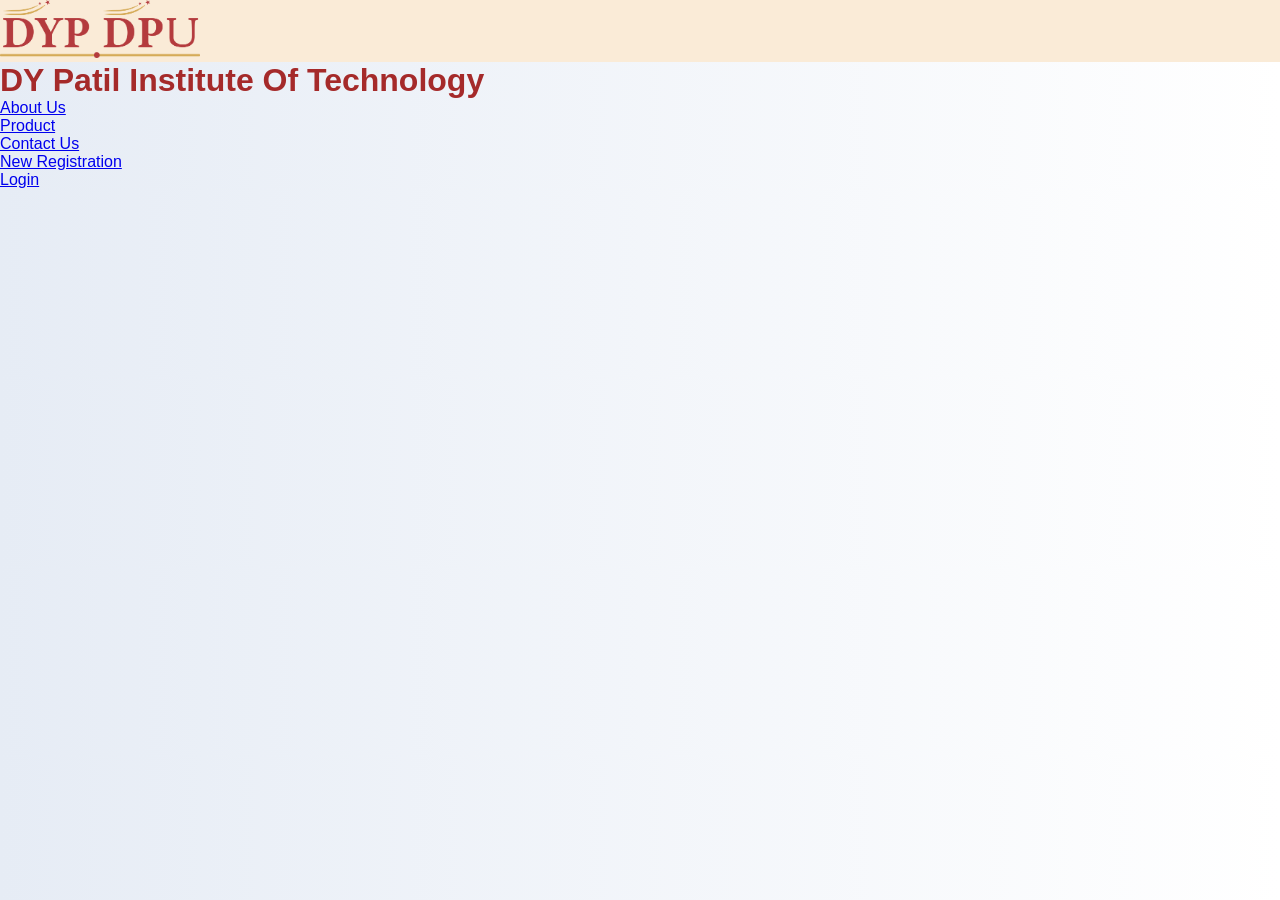
==== Lab2/index.html @ 739c9425 "Lab2" ====
<!DOCTYPE html>
<html lang="en">
<head>
    <meta charset="UTF-8">
    <meta name="viewport" content="width=device-width, initial-scale=1.0">
    <title>Document</title>
    <link rel="stylesheet" href="style.css">
</head>
<body>
    <header>
        <div style="background-color:antiquewhite;">
            <img src="DPU_Logo.png" width = 200px alt="DPU_Logo">
        </div>
        <h1 style="color:brown">DY Patil Institute Of Technology</h1>
    </header>

    <div>
        <div><a href="about.html">About Us</a></div>
        <div><a href="product.html">Product</a></div>
        <div><a href="contact_us.html">Contact Us</a>
        <div><a href="new_registration.html">New Registration</a></div>
        <div><a href="login.html">Login</a></div>
        </div>
    </div>
</body>
</html>
---- Lab2/style.css ----
*{
    box-sizing: border-box;
    margin: 0;
    padding: 0;
}
table {
  border-collapse: collapse; /* Merges double borders into one */
  width: 100%;
}
th, td {
  border: 1px solid black;
  padding: 8px;
  text-align: left;
}
body {
    font-family: 'Segoe UI', Tahoma, Geneva, Verdana, sans-serif;
    margin: 0;
    padding: 0;
    background: linear-gradient(to right, #e6ecf5, #ffffff);
}


/* Form Container */
.form-container {
    background: #ffffff;
    padding: 30px 40px;
    border-radius: 12px;
    box-shadow: 0 15px 35px rgba(0,0,0,0.2);
    width: 100%;
    max-width: 500px;
}

/* Heading */
.form-container h2 {
    text-align: center;
    margin-bottom: 20px;
    color: #002147;
}

/* Form Groups */
.form-group {
    margin-bottom: 15px;
}

.form-group label {
    display: block;
    margin-bottom: 6px;
    font-weight: 600;
    color: #333;
}

.form-group input,
.form-group select,
.form-group textarea {
    width: 100%;
    padding: 10px;
    border-radius: 6px;
    border: 1px solid #ccc;
    font-size: 14px;
    transition: 0.3s ease;
}

/* Focus Effects */
.form-group input:focus,
.form-group select:focus,
.form-group textarea:focus {
    border-color: #0056b3;
    outline: none;
    box-shadow: 0 0 5px rgba(0,86,179,0.3);
}

.form-group textarea {
    resize: none;
    height: 80px;
}

/* Submit Button */
.submit-btn {
    width: 100%;
    padding: 12px;
    background: #002147;
    color: white;
    border: none;
    border-radius: 6px;
    font-size: 16px;
    font-weight: bold;
    cursor: pointer;
    transition: 0.3s;
}

.submit-btn:hover {
    background: #0056b3;
}

/* Responsive */
@media (max-width: 600px) {
    .form-container {
        padding: 20px;
    }
}

.login-container {
    width: 100%;
    padding: 20px;
}

/* Login Box */
.login-box {
    background: #ffffff;
    max-width: 400px;
    margin: auto;
    padding: 30px;
    border-radius: 12px;
    box-shadow: 0 15px 35px rgba(0, 0, 0, 0.3);
}

/* Heading */
.login-box h2 {
    text-align: center;
    margin-bottom: 25px;
    color: #001f3f;
}

/* Input Group */
.input-group {
    margin-bottom: 18px;
}

.input-group label {
    display: block;
    margin-bottom: 6px;
    font-weight: 600;
    color: #333;
}

.input-group input {
    width: 100%;
    padding: 10px;
    border-radius: 6px;
    border: 1px solid #ccc;
    font-size: 14px;
    transition: 0.3s;
}

.input-group input:focus {
    border-color: #004080;
    outline: none;
    box-shadow: 0 0 5px rgba(0, 64, 128, 0.3);
}

/* Extra Options */
.extra-options {
    display: flex;
    justify-content: space-between;
    font-size: 13px;
    margin-bottom: 20px;
}

.extra-options a {
    text-decoration: none;
    color: #004080;
}

.extra-options a:hover {
    text-decoration: underline;
}

/* Button */
.login-btn {
    width: 100%;
    padding: 12px;
    background: #001f3f;
    color: white;
    border: none;
    border-radius: 6px;
    font-size: 16px;
    font-weight: bold;
    cursor: pointer;
    transition: 0.3s;
}

.login-btn:hover {
    background: #004080;
}

/* Register Link */
.register-link {
    text-align: center;
    margin-top: 15px;
    font-size: 14px;
}

.register-link a {
    color: #004080;
    text-decoration: none;
    font-weight: 600;
}

.register-link a:hover {
    text-decoration: underline;
}

/* Responsive */
@media (max-width: 500px) {
    .login-box {
        padding: 20px;
    }
}
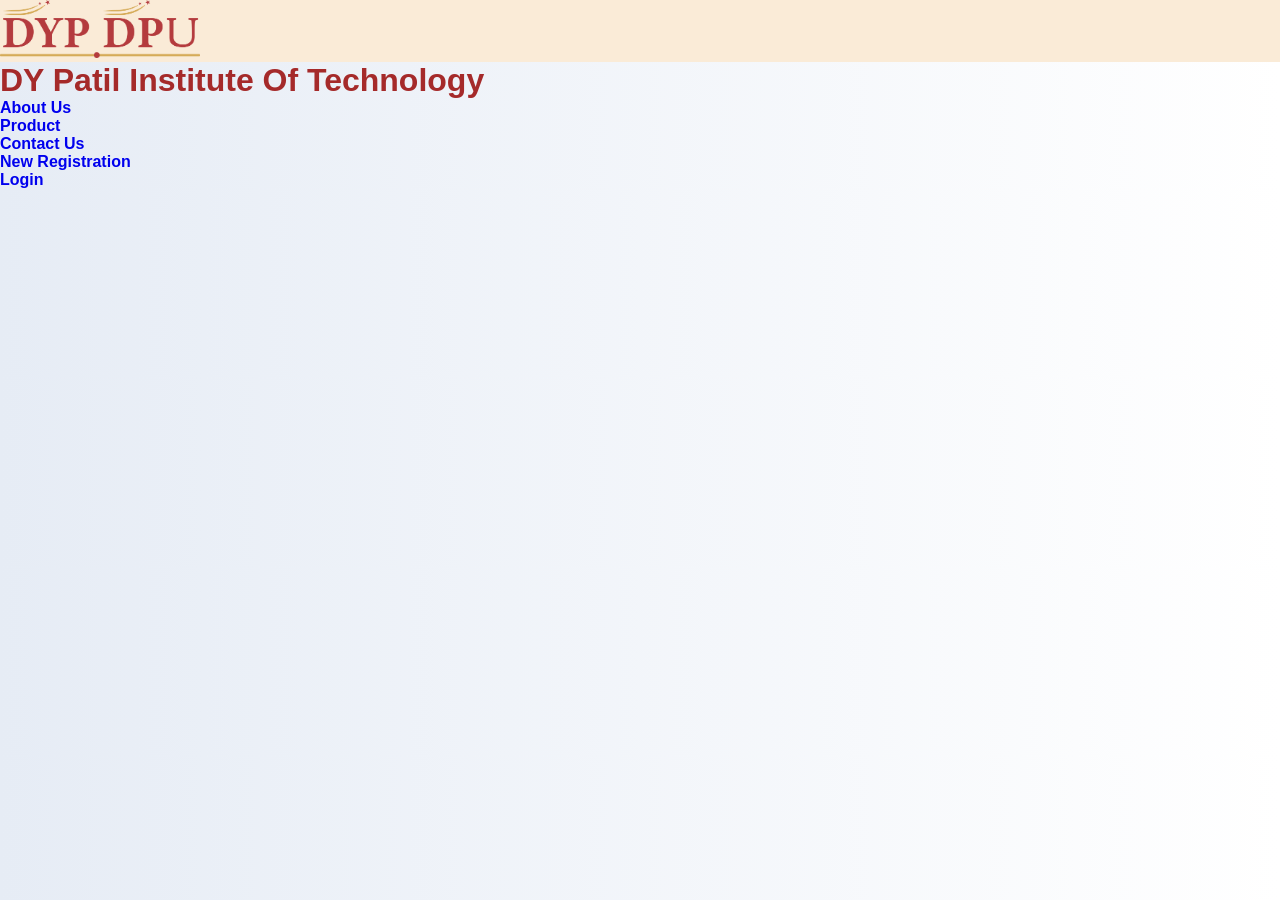
==== commit cbcef888: "Internal CSS added" ====
--- a/Lab2/index.html
+++ b/Lab2/index.html
@@ -5,6 +5,17 @@
     <meta name="viewport" content="width=device-width, initial-scale=1.0">
     <title>Document</title>
     <link rel="stylesheet" href="style.css">
+    <style>
+        nav {
+            background-color: antiquewhite;
+            padding: 10px;
+        }
+        a {
+            text-decoration: none;
+            margin-right: 15px;
+            font-weight: bold;
+        }
+        </style>        
 </head>
 <body>
     <header>
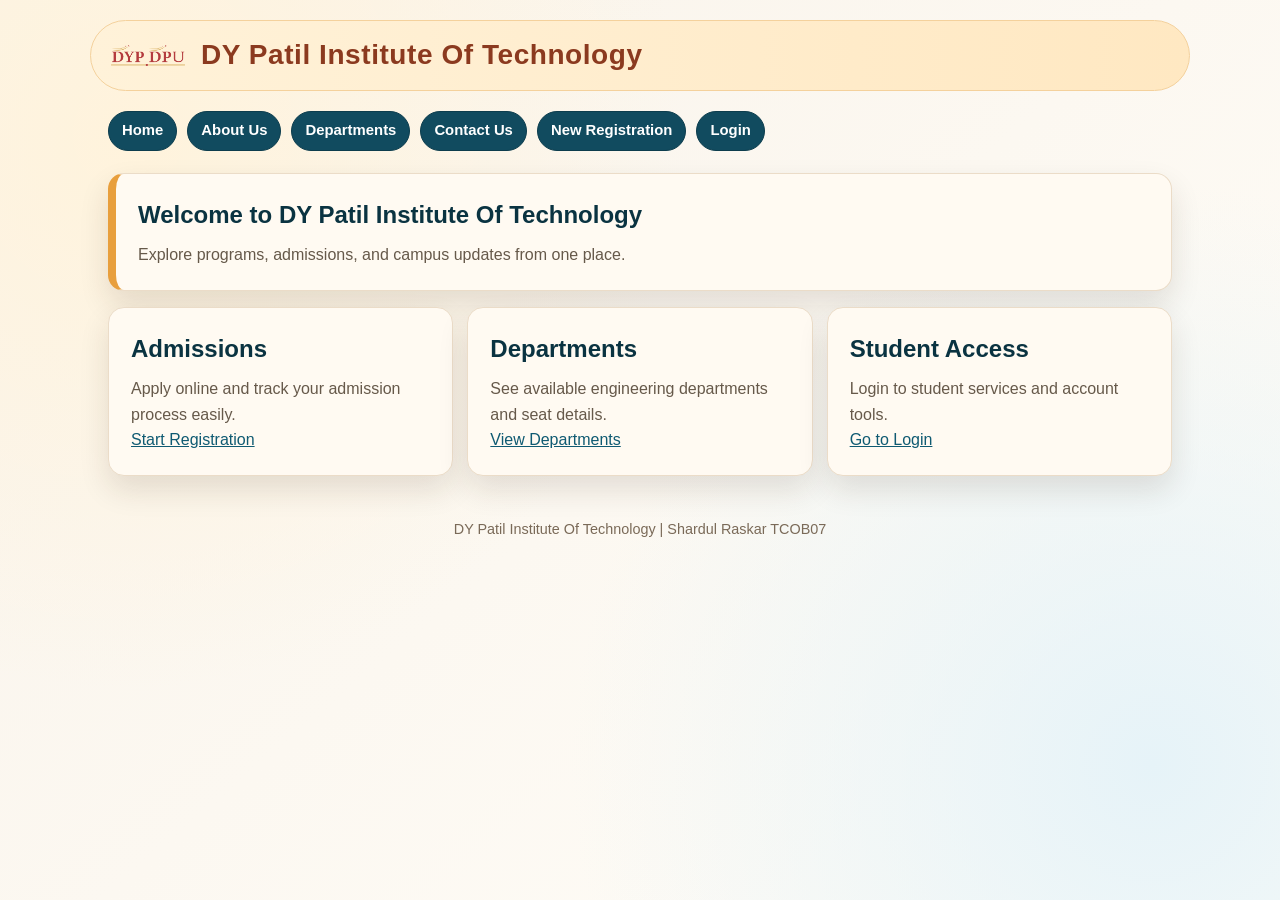
==== commit e4397f1f: "Practicals" ====
--- a/Lab2/index.html
+++ b/Lab2/index.html
@@ -1,37 +1,59 @@
 <!DOCTYPE html>
 <html lang="en">
 <head>
-    <meta charset="UTF-8">
-    <meta name="viewport" content="width=device-width, initial-scale=1.0">
-    <title>Document</title>
-    <link rel="stylesheet" href="style.css">
-    <style>
-        nav {
-            background-color: antiquewhite;
-            padding: 10px;
-        }
-        a {
-            text-decoration: none;
-            margin-right: 15px;
-            font-weight: bold;
-        }
-        </style>        
+  <meta charset="UTF-8">
+  <meta name="viewport" content="width=device-width, initial-scale=1.0">
+  <title>DY Patil Institute Of Technology | Home</title>
+  <link rel="stylesheet" href="style.css">
 </head>
 <body>
-    <header>
-        <div style="background-color:antiquewhite;">
-            <img src="DPU_Logo.png" width = 200px alt="DPU_Logo">
-        </div>
-        <h1 style="color:brown">DY Patil Institute Of Technology</h1>
-    </header>
+  <header>
+    <div class="brand">
+      <img src="DPU_Logo.png" class="brand-logo" alt="DY Patil Institute logo">
+      <h1>DY Patil Institute Of Technology</h1>
+    </div>
+  </header>
 
-    <div>
-        <div><a href="about.html">About Us</a></div>
-        <div><a href="product.html">Product</a></div>
-        <div><a href="contact_us.html">Contact Us</a>
-        <div><a href="new_registration.html">New Registration</a></div>
-        <div><a href="login.html">Login</a></div>
-        </div>
-    </div>
+  <nav aria-label="Primary navigation">
+    <ul class="nav-list">
+      <li><a href="index.html">Home</a></li>
+      <li><a href="about.html">About Us</a></li>
+      <li><a href="product.html">Departments</a></li>
+      <li><a href="contact_us.html">Contact Us</a></li>
+      <li><a href="new_registration.html">New Registration</a></li>
+      <li><a href="login.html">Login</a></li>
+    </ul>
+  </nav>
+
+  <main>
+    <section class="hero">
+      <h2>Welcome to DY Patil Institute Of Technology</h2>
+      <p>Explore programs, admissions, and campus updates from one place.</p>
+    </section>
+
+    <section class="grid" aria-label="Quick links">
+      <article class="card">
+        <h2>Admissions</h2>
+        <p>Apply online and track your admission process easily.</p>
+        <p><a href="new_registration.html">Start Registration</a></p>
+      </article>
+
+      <article class="card">
+        <h2>Departments</h2>
+        <p>See available engineering departments and seat details.</p>
+        <p><a href="product.html">View Departments</a></p>
+      </article>
+
+      <article class="card">
+        <h2>Student Access</h2>
+        <p>Login to student services and account tools.</p>
+        <p><a href="login.html">Go to Login</a></p>
+      </article>
+    </section>
+  </main>
+
+  <footer>
+    DY Patil Institute Of Technology | Shardul Raskar TCOB07
+  </footer>
 </body>
-</html>+</html>
--- a/Lab2/style.css
+++ b/Lab2/style.css
@@ -1,208 +1,283 @@
-*{
-    box-sizing: border-box;
-    margin: 0;
-    padding: 0;
-}
+* {
+  box-sizing: border-box;
+  margin: 0;
+  padding: 0;
+}
+
+:root {
+  --bg: #f9f3ea;
+  --bg-soft: #fffdf8;
+  --panel: #fffaf2;
+  --text: #2c241b;
+  --muted: #66594a;
+  --primary: #114b5f;
+  --primary-strong: #0a3341;
+  --highlight: #e89f3d;
+  --border: #ebdcc8;
+  --radius: 16px;
+  --shadow: 0 14px 30px rgba(50, 35, 18, 0.12);
+}
+
+body {
+  font-family: "Avenir Next", "Trebuchet MS", "Segoe UI", sans-serif;
+  color: var(--text);
+  line-height: 1.6;
+  min-height: 100vh;
+  background:
+    radial-gradient(circle at 10% 15%, #fff3dc 0%, transparent 40%),
+    radial-gradient(circle at 90% 85%, #e6f3f8 0%, transparent 42%),
+    linear-gradient(140deg, var(--bg) 0%, var(--bg-soft) 100%);
+}
+
+img {
+  max-width: 100%;
+  display: block;
+}
+
+header {
+  padding: 20px 24px;
+}
+
+.brand {
+  max-width: 1100px;
+  margin: 0 auto;
+  display: flex;
+  align-items: center;
+  gap: 16px;
+  background: linear-gradient(90deg, #fff2d9 0%, #ffe8c2 100%);
+  border: 1px solid #f4d19c;
+  border-radius: 999px;
+  padding: 12px 20px;
+}
+
+.brand-logo {
+  width: 74px;
+}
+
+.brand h1 {
+  font-size: clamp(1.15rem, 2.3vw, 1.75rem);
+  letter-spacing: 0.02em;
+  color: #8b3a1f;
+}
+
+nav {
+  max-width: 1100px;
+  margin: 0 auto;
+}
+
+.nav-list {
+  list-style: none;
+  display: flex;
+  flex-wrap: wrap;
+  gap: 10px;
+  padding: 0 18px 10px;
+}
+
+.nav-list a {
+  display: inline-block;
+  text-decoration: none;
+  color: #fff;
+  background: var(--primary);
+  border: 1px solid #0d3d4d;
+  border-radius: 999px;
+  padding: 7px 13px;
+  font-weight: 700;
+  font-size: 0.93rem;
+  transition: transform 0.18s ease, background-color 0.18s ease;
+}
+
+.nav-list a:hover,
+.nav-list a:focus-visible {
+  background: var(--primary-strong);
+  transform: translateY(-1px);
+  outline: none;
+}
+
+main {
+  max-width: 1100px;
+  margin: 12px auto 24px;
+  padding: 0 18px;
+}
+
+.hero,
+.card,
+.table-card,
+.info-list,
+.form-container,
+.login-box {
+  background: var(--panel);
+  border: 1px solid var(--border);
+  border-radius: var(--radius);
+  box-shadow: var(--shadow);
+}
+
+.hero,
+.card,
+.table-card,
+.info-list {
+  padding: 22px;
+}
+
+.hero {
+  border-left: 8px solid var(--highlight);
+}
+
+.hero h2,
+.card h2,
+.info-list h2,
+.form-container h2,
+.login-box h2 {
+  color: var(--primary-strong);
+  margin-bottom: 8px;
+}
+
+.hero p,
+.card p {
+  color: var(--muted);
+}
+
+.grid {
+  margin-top: 16px;
+  display: grid;
+  grid-template-columns: repeat(auto-fit, minmax(250px, 1fr));
+  gap: 14px;
+}
+
+ul {
+  list-style-position: inside;
+}
+
+.info-list ul {
+  display: grid;
+  grid-template-columns: repeat(auto-fit, minmax(220px, 1fr));
+  gap: 7px;
+}
+
 table {
-  border-collapse: collapse; /* Merges double borders into one */
   width: 100%;
-}
-th, td {
-  border: 1px solid black;
-  padding: 8px;
+  border-collapse: collapse;
+  margin-top: 10px;
+}
+
+caption {
   text-align: left;
-}
-body {
-    font-family: 'Segoe UI', Tahoma, Geneva, Verdana, sans-serif;
-    margin: 0;
-    padding: 0;
-    background: linear-gradient(to right, #e6ecf5, #ffffff);
-}
-
-
-/* Form Container */
-.form-container {
-    background: #ffffff;
-    padding: 30px 40px;
-    border-radius: 12px;
-    box-shadow: 0 15px 35px rgba(0,0,0,0.2);
-    width: 100%;
-    max-width: 500px;
-}
-
-/* Heading */
-.form-container h2 {
-    text-align: center;
-    margin-bottom: 20px;
-    color: #002147;
-}
-
-/* Form Groups */
-.form-group {
-    margin-bottom: 15px;
-}
-
-.form-group label {
-    display: block;
-    margin-bottom: 6px;
-    font-weight: 600;
-    color: #333;
+  margin-bottom: 8px;
+  font-weight: 700;
+  color: var(--primary-strong);
+}
+
+th,
+td {
+  border: 1px solid #ddceb6;
+  padding: 10px;
+  text-align: left;
+}
+
+thead th {
+  background: #f7ecdd;
+}
+
+.form-container,
+.login-box {
+  max-width: 620px;
+  margin: 0 auto;
+  padding: 24px;
+}
+
+.login-box {
+  max-width: 460px;
+}
+
+.form-group,
+.input-group {
+  margin-bottom: 13px;
+}
+
+.form-group label,
+.input-group label {
+  display: block;
+  margin-bottom: 6px;
+  font-weight: 700;
 }
 
 .form-group input,
 .form-group select,
+.form-group textarea,
+.input-group input {
+  width: 100%;
+  border: 1px solid #d6c8b3;
+  border-radius: 10px;
+  padding: 10px 12px;
+  background: #fffdf9;
+  font-size: 15px;
+}
+
 .form-group textarea {
-    width: 100%;
-    padding: 10px;
-    border-radius: 6px;
-    border: 1px solid #ccc;
-    font-size: 14px;
-    transition: 0.3s ease;
-}
-
-/* Focus Effects */
+  min-height: 96px;
+  resize: vertical;
+}
+
 .form-group input:focus,
 .form-group select:focus,
-.form-group textarea:focus {
-    border-color: #0056b3;
-    outline: none;
-    box-shadow: 0 0 5px rgba(0,86,179,0.3);
-}
-
-.form-group textarea {
-    resize: none;
-    height: 80px;
-}
-
-/* Submit Button */
-.submit-btn {
-    width: 100%;
-    padding: 12px;
-    background: #002147;
-    color: white;
-    border: none;
-    border-radius: 6px;
-    font-size: 16px;
-    font-weight: bold;
-    cursor: pointer;
-    transition: 0.3s;
-}
-
-.submit-btn:hover {
-    background: #0056b3;
-}
-
-/* Responsive */
-@media (max-width: 600px) {
-    .form-container {
-        padding: 20px;
-    }
-}
-
-.login-container {
-    width: 100%;
-    padding: 20px;
-}
-
-/* Login Box */
-.login-box {
-    background: #ffffff;
-    max-width: 400px;
-    margin: auto;
-    padding: 30px;
-    border-radius: 12px;
-    box-shadow: 0 15px 35px rgba(0, 0, 0, 0.3);
-}
-
-/* Heading */
-.login-box h2 {
+.form-group textarea:focus,
+.input-group input:focus {
+  outline: none;
+  border-color: #2e7c95;
+  box-shadow: 0 0 0 3px rgba(46, 124, 149, 0.16);
+}
+
+.submit-btn,
+.login-btn {
+  width: 100%;
+  border: none;
+  border-radius: 10px;
+  background: linear-gradient(90deg, #114b5f 0%, #1d647c 100%);
+  color: #fff;
+  font-size: 1rem;
+  font-weight: 700;
+  padding: 11px 14px;
+  cursor: pointer;
+}
+
+.submit-btn:hover,
+.login-btn:hover {
+  filter: brightness(0.95);
+}
+
+.extra-options,
+.register-link {
+  color: var(--muted);
+  font-size: 0.92rem;
+}
+
+.extra-options {
+  display: flex;
+  justify-content: space-between;
+  align-items: center;
+  margin: 10px 0 14px;
+  gap: 10px;
+}
+
+a {
+  color: #0f5a72;
+}
+
+footer {
+  text-align: center;
+  padding: 18px;
+  color: #7a6a58;
+  font-size: 0.9rem;
+}
+
+@media (max-width: 640px) {
+  .brand {
+    border-radius: 18px;
+    flex-direction: column;
     text-align: center;
-    margin-bottom: 25px;
-    color: #001f3f;
-}
-
-/* Input Group */
-.input-group {
-    margin-bottom: 18px;
-}
-
-.input-group label {
-    display: block;
-    margin-bottom: 6px;
-    font-weight: 600;
-    color: #333;
-}
-
-.input-group input {
-    width: 100%;
-    padding: 10px;
-    border-radius: 6px;
-    border: 1px solid #ccc;
-    font-size: 14px;
-    transition: 0.3s;
-}
-
-.input-group input:focus {
-    border-color: #004080;
-    outline: none;
-    box-shadow: 0 0 5px rgba(0, 64, 128, 0.3);
-}
-
-/* Extra Options */
-.extra-options {
-    display: flex;
-    justify-content: space-between;
-    font-size: 13px;
-    margin-bottom: 20px;
-}
-
-.extra-options a {
-    text-decoration: none;
-    color: #004080;
-}
-
-.extra-options a:hover {
-    text-decoration: underline;
-}
-
-/* Button */
-.login-btn {
-    width: 100%;
-    padding: 12px;
-    background: #001f3f;
-    color: white;
-    border: none;
-    border-radius: 6px;
-    font-size: 16px;
-    font-weight: bold;
-    cursor: pointer;
-    transition: 0.3s;
-}
-
-.login-btn:hover {
-    background: #004080;
-}
-
-/* Register Link */
-.register-link {
-    text-align: center;
-    margin-top: 15px;
-    font-size: 14px;
-}
-
-.register-link a {
-    color: #004080;
-    text-decoration: none;
-    font-weight: 600;
-}
-
-.register-link a:hover {
-    text-decoration: underline;
-}
-
-/* Responsive */
-@media (max-width: 500px) {
-    .login-box {
-        padding: 20px;
-    }
-}+  }
+
+  .extra-options {
+    flex-direction: column;
+    align-items: flex-start;
+  }
+}
